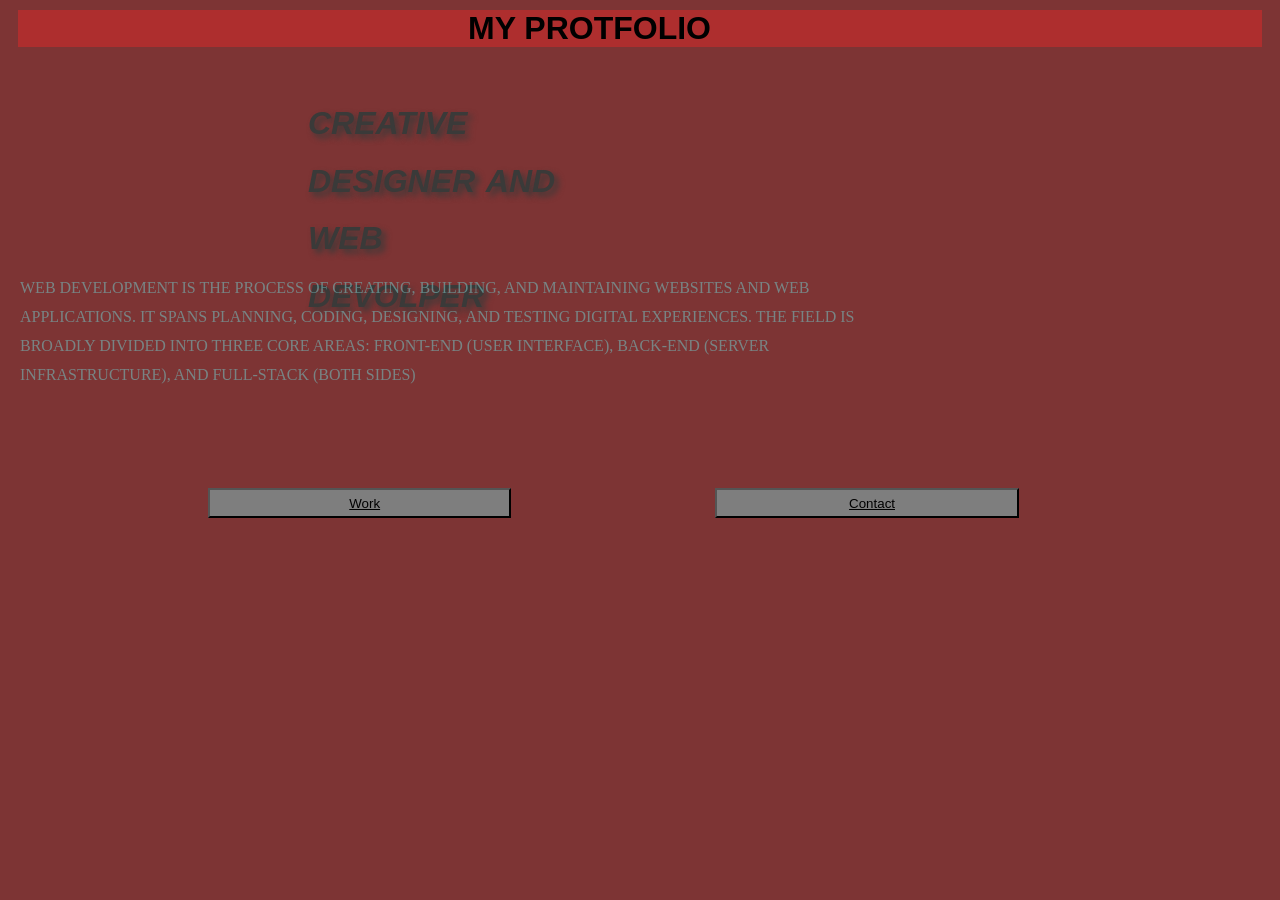
==== index.html @ 3a6fa4e4 "add my work of Html Css" ====
<!DOCTYPE html>
<html lang="en">
<head>
    <meta charset="UTF-8">
    <meta name="viewport" content="width=device-width, initial-scale=1.0">
    <title>Document</title>
    <title>protfolio</title>
    <link rel="stylesheet" href="style.css">
</head>
<body>

    <header>
            <div id="name">
                <h1>MY PROTFOLIO</h1>
            </div>

            <div class="intro">
                <h2>Creative designer and Web devolper</h2>
            </div>
    </header>
<div class="info">
    <p>Web development is the process of creating, building, and maintaining websites and web applications. It spans     planning, coding, designing, and testing digital experiences. The field is broadly divided into three core areas: front-end (user interface), back-end (server infrastructure), and full-stack (both sides)
    </p> 
</div>


</div>
<footer>
<div class="button">
    
    <main>
        <section><button><a href="work.html">Work</a></button>  <button><a href="contact.html">Contact</a></button></section>
    </main>
</div>
</footer>
</body>
</html>
---- style.css ----
a{
    color: black;
}

body{
    margin-bottom:00px;
}

#name h1{
    
    font-family:Arial, Helvetica, sans-serif;
    font: size 200px;
    font-weight: 850;
    padding-left:450px;
  background-color: rgb(174, 46, 46);
  margin-top: 10px;
  margin-left: 10px;
  margin-right:10px;

}

.intro{
    position:relative;
}

.intro h2{
    position:absolute;
    left:300px;
    font-family:'Trebuchet MS', 'Lucida Sans Unicode', 'Lucida Grande', 'Lucida Sans', Arial, sans-serif;
    word-spacing:3px;
    display:flex;
    flex-direction: column;
    width:20%;
    line-height: 1.8em;
    font-size:x-large;
    text-shadow: 4px 4px 6px;
    text-transform: uppercase;
    font-weight: bold;
    font-style: italic;
    color:rgb(58, 58, 57);
    font-size: 200%;

}

.info{
position:relative;

}

.info p{
    position:absolute;
    top:190px;
    left:12px;
    line-height:1.8em;
    width:70%;
    text-transform: uppercase;
    font-weight: 500;
    color: rgba(118, 176, 176, 0.639);
}



.button button{
    background-color:rgb(126, 126, 126);
    width:24%;
    height:30px;
    padding-right:90px;
    padding-left:100px;
    margin-left:80px;
    margin-top:420px;
    margin-left:200px;
   margin-right: 0px;
   margin-bottom:100px;

}

.me{
    position:relative;
}

.me img{
    position:absolute;
    left:520px;
}

.education{
    position:relative;
}

.education ol{
    list-style: none;
    position:absolute;
    top:250px;
    font-weight: 400;
    font-size:110%;
    font-style: bold;
    line-height: 1.4em;
    text-transform: uppercase;
       background-color: rgb(226, 168, 43); ;
  
      
}

.Skills{
    position:relative;
  
}

.Skills ol{
   list-style: none;  
   position:absolute;
   height: 175px;
   top:250px;
   left:400px;
   line-height:1.6em;
   background-color: rgb(226, 168, 43);
   width: 26%;
   
}

.c{
    position:relative;
  
}

.c ol{
   position:absolute;
   list-style: none;
   left:800px;
   top:250px;
   height:175px;
   line-height: 1.7em;
   background-color:rgb(226, 168, 43); 
}

body{
    background-color: rgb(125, 52, 52);
}

.g{
    position:relative;
}

.g h3{
    position:absolute;
    left:310px;
    bottom:5px;
}
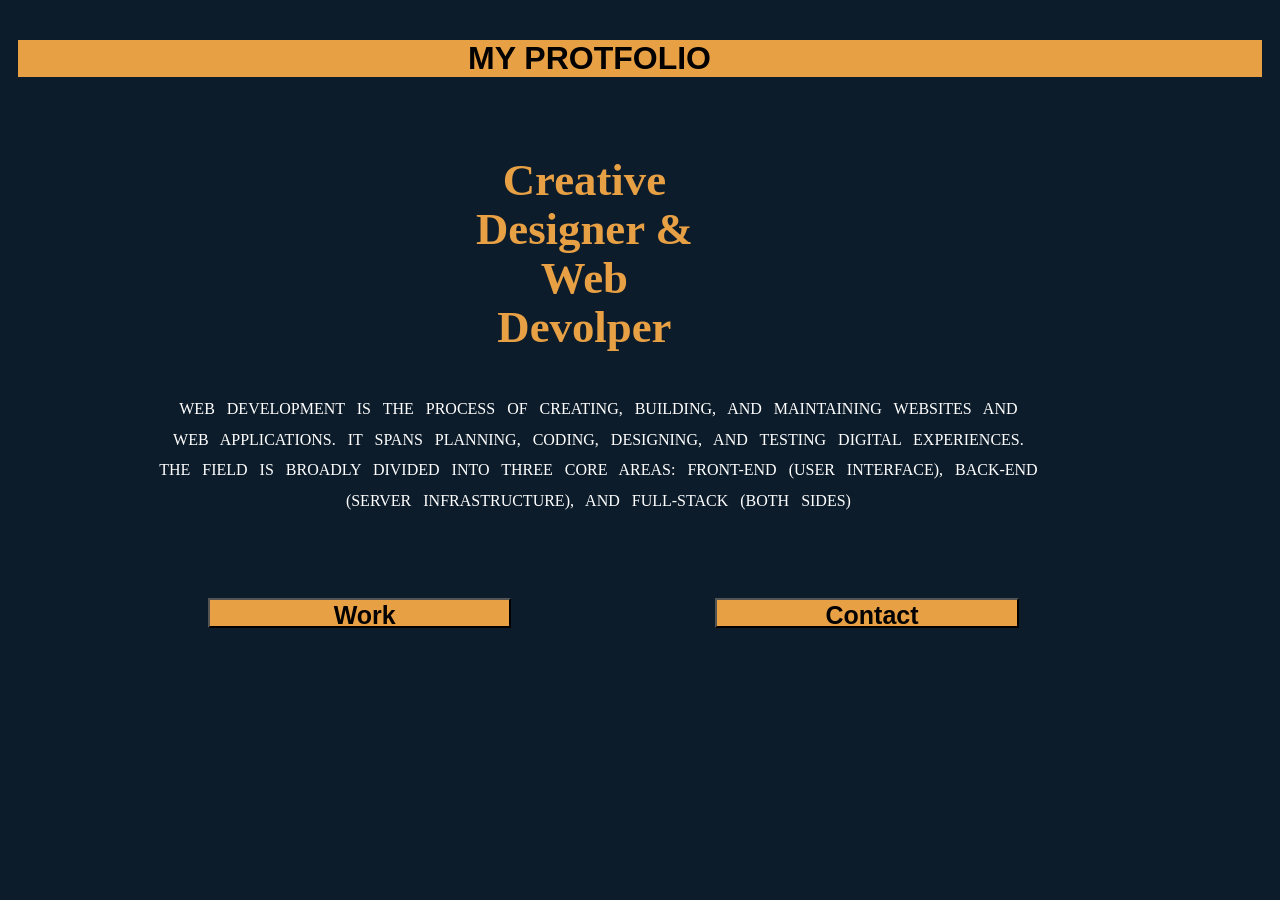
==== commit 0c882763: "Good changes" ====
--- a/index.html
+++ b/index.html
@@ -15,7 +15,7 @@
             </div>
 
             <div class="intro">
-                <h2>Creative designer and Web devolper</h2>
+                <h2> Creative Designer & Web Devolper</h2>
             </div>
     </header>
 <div class="info">
--- a/style.css
+++ b/style.css
@@ -1,19 +1,18 @@
 
 a{
     color: black;
-}
-
-body{
-    margin-bottom:00px;
-}
-
+    font-size:25px ;
+    font-weight: bold;
+}
+
+ 
 #name h1{
     
     font-family:Arial, Helvetica, sans-serif;
     font: size 200px;
     font-weight: 850;
     padding-left:450px;
-  background-color: rgb(174, 46, 46);
+  background-color: #e8a045;
   margin-top: 10px;
   margin-left: 10px;
   margin-right:10px;
@@ -26,20 +25,21 @@
 
 .intro h2{
     position:absolute;
-    left:300px;
-    font-family:'Trebuchet MS', 'Lucida Sans Unicode', 'Lucida Grande', 'Lucida Sans', Arial, sans-serif;
-    word-spacing:3px;
+    left:450px;
+    top:20px;
+    font-family:'Playfair Display',serif;
+
+  
     display:flex;
     flex-direction: column;
     width:20%;
-    line-height: 1.8em;
+    line-height: 1.1em;
     font-size:x-large;
-    text-shadow: 4px 4px 6px;
-    text-transform: uppercase;
     font-weight: bold;
-    font-style: italic;
-    color:rgb(58, 58, 57);
-    font-size: 200%;
+    color:#e8a045;
+    font-size: 2.8rem;
+    text-align: center;
+    right:150px;
 
 }
 
@@ -50,25 +50,27 @@
 
 .info p{
     position:absolute;
-    top:190px;
-    left:12px;
-    line-height:1.8em;
+    top:280px;
+    left:148px;
+    line-height:1.9em;
     width:70%;
     text-transform: uppercase;
     font-weight: 500;
-    color: rgba(118, 176, 176, 0.639);
+    color:white;
+    text-align:center;
+word-spacing:8px;
 }
 
 
 
 .button button{
-    background-color:rgb(126, 126, 126);
+    background-color:#e8a045;
     width:24%;
     height:30px;
     padding-right:90px;
     padding-left:100px;
     margin-left:80px;
-    margin-top:420px;
+    margin-top:500px;
     margin-left:200px;
    margin-right: 0px;
    margin-bottom:100px;
@@ -77,15 +79,23 @@
 
 .me{
     position:relative;
+        
 }
 
 .me img{
     position:absolute;
-    left:520px;
+    left:500px;
+   
+    
+  
+ border-radius:50%;
+ overflow:hidden;
 }
 
 .education{
     position:relative;
+     
+    
 }
 
 .education ol{
@@ -97,31 +107,55 @@
     font-style: bold;
     line-height: 1.4em;
     text-transform: uppercase;
-       background-color: rgb(226, 168, 43); ;
+       background-color:#112234;
+       margin-left:20px;
+    height:175px;
+    display:grid;
+    
+    color:white;
+    border:3px#e8a045 solid;
+    
+   border-radius:10px;
+   border-radius:20px;
+   box-shadow:0 8px 28px rgb(0,0,0,0.3);
   
       
 }
 
 .Skills{
     position:relative;
+   
   
 }
 
 .Skills ol{
    list-style: none;  
    position:absolute;
-   height: 175px;
+   display:flex;
+   flex-direction: column;
+  align-items:fkex-start;
+
+   height: 175.5px;
    top:250px;
    left:400px;
    line-height:1.6em;
-   background-color: rgb(226, 168, 43);
+   background-color:#112234;
    width: 26%;
+   margin-left:13px;
+  
+  
+   color:white;
+    border:3px#e8a045 solid;
+    
+   border-radius:10px;
+   border-radius:20px;
+   box-shadow:0 8px 28px rgb(0,0,0,0.3);
    
 }
 
 .c{
     position:relative;
-  
+   display:grid;
 }
 
 .c ol{
@@ -131,19 +165,92 @@
    top:250px;
    height:175px;
    line-height: 1.7em;
-   background-color:rgb(226, 168, 43); 
+ background-color:#112234;
+   margin-left:5px;
+   margin-right:0%;
+  
+
+   color:white;
+    border:3px#e8a045 solid;
+    
+   border-radius:10px;
+   border-radius:20px;
+   box-shadow:0 8px 28px rgb(0,0,0,0.3);
+  
+
 }
 
 body{
-    background-color: rgb(125, 52, 52);
-}
+    background-color:#0d1b2a;
+    background-color: hsl(210,53%,11%);
+  
+    margin-top:40px;
+   
+}
+
+
 
 .g{
     position:relative;
+  
+   
 }
 
 .g h3{
     position:absolute;
-    left:310px;
+    left:360px;
     bottom:5px;
-}+    margin:13%;
+    color:#e8a045
+  
+  ;
+}
+
+.p{
+      position:relative;
+     margin-top:50px;
+     padding-bottom: 30px;
+     margin:10%;
+}
+.p h3{
+    position:absolute;
+   color:#e8a045;
+   left:400px;  
+
+
+}
+
+.contact{
+    color:#e8a045;
+   margin:0 auto;
+   line-height:1.8em;
+   word-spacing:0.3em; 
+   max-width: 700px;    
+   mix-blend-mode: lighten;
+   text-align: center;
+   font-family: 'Playfair Display',serif;
+}
+.contact p{
+    color:#f5f0e8;
+    text-align:center;
+}
+
+.work{
+        color:#e8a045;
+   margin:0 auto;
+   line-height:1.8em;
+   word-spacing:0.3em; 
+   max-width: 700px;    
+   mix-blend-mode: lighten;
+   text-align: center;
+   font-family: 'Playfair Display',serif;
+
+}
+
+.work p{
+    color:#f5f0e8;
+    text-align: center;
+
+}
+  
+  
